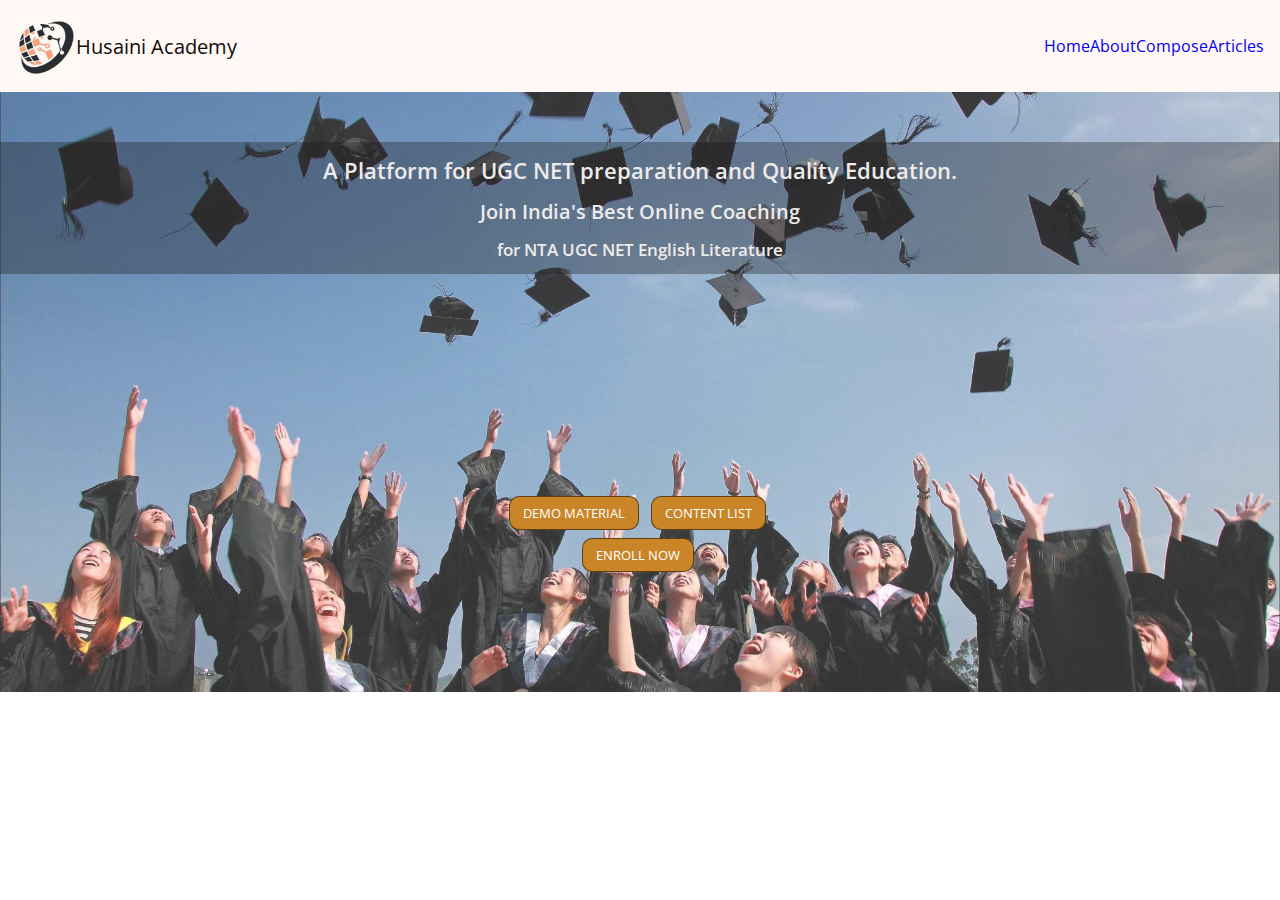
==== index.html @ 4013744f "Add files via upload" ====
<!DOCTYPE html>
<html lang="en">
<head>
    <meta charset="UTF-8">
    <meta http-equiv="X-UA-Compatible" content="IE=edge">
    <meta name="viewport" content="width=device-width, initial-scale=1.0">
    <link rel="stylesheet" href="styles.css">
    <link rel="stylesheet" href="stylesMob.css">
    <title>Document</title>
</head>
<body>
    <nav class="navbar">
        <div class="nav-left">
            <img src="media/logo2.jpeg" class="logo">
            <span>Husaini Academy</span>

        </div>
        <div class="nav-right">
            <ul class="nav-menu">
                <li><a href="/">Home</a></li>
                <li><a href="/about">About</a></li>
                <li><a href="/compose">Compose</a></li>
                <li><a href="/articles">Articles</a></li>
            </ul>

            <div class="hamburger">
                <span class="bar"></span>
                <span class="bar"></span>
                <span class="bar"></span>
            </div>
           
        </div>
    </nav>
    <nav class="mobile-nav">
        <a href="">Home</a>
        <a href="">About Us</a>
        <a href="">Course Details</a>
        <a href="">Mock Test</a>
        <a href="">Previous Question Paper</a>
        <a href="">Our Team</a>
    </nav>

   <div class="gfg">
    <img src="media/img1.jpg">
    <div class="home-text">
        <p>A Platform for UGC NET preparation and Quality Education.</p>
         <p id="p1">Join India's Best Online Coaching</p>
         <p id="p2">for NTA UGC NET English Literature</p>
    </div>
    
    <div class="buttons">
        <div class="btn-set-1">
            <button class="btn">DEMO MATERIAL</button>
            <button class="btn">CONTENT LIST</button>
        </div>
        <div class="btn-set-2">
            <button class="btn">ENROLL NOW</button>
        </div>
    </div>
    
    

   </div>

    <script src="index.js"></script>
</body>
</html>
---- styles.css ----
@import url('https://fonts.googleapis.com/css2?family=Open+Sans&display=swap');

* {
    margin: 0;
    padding: 0;
    box-sizing: border-box;
    font-family: 'Open Sans', sans-serif;
}

li {
    list-style: none;
}

a {
    text-decoration: none;
}

.nav-left span{
    color: #100d0d;
    font-size: 20px;
}
.nav-left{
    display: flex;
    align-items: center;
}

.navbar {
    display: flex;
    justify-content: space-between;
    background-color: #fff8f5;
    padding: 1rem 1rem;
}

.logo{
    width: 60px;
}

.nav-right{
    display: flex;
    align-items: center;
}

.nav-right ul{
    display: flex;
}

.hamburger {
    display: none;
}

.bar {
    display: block;
    width: 25px;
    height: 3px;
    margin: 5px auto;
    -webkit-transition: all 0.3s ease-in-out;
    transition: all 0.3s ease-in-out;
    background-color: #151313;
}

.mobile-nav{
    
    background-color: #fff8f5;   
    flex-direction: column;
    align-items: center;
    display: none;
    
    animation: dropdown 0.3s;
    
}


@keyframes dropdown {
    from{
        height: 0;
      
    }
    to {
        height: 381.5px;
 
    }
}


.mobile-nav a{
    margin: 1.3rem;
}

.gfg{
    position: relative;
}
.gfg img{
   
    height: 600px;
    width: 100%;
    object-fit: cover;
    opacity: 0.8;
}
.home-text{
    width: 100%;
    position: absolute;
    top: 50px;
    background-color: #15131352;
}

.home-text p{
    color: rgb(237, 235, 234);
    text-align: center;
    font-size: 22px;
    font-weight: 600;
    margin: 13px 0;
}

#p1{
    font-size: 20px;
}

#p2{
    font-size: 17px;
}

.buttons{
    display: flex;
    flex-direction: column;
    align-items: center;
    position: absolute;
    top: 400px;
    
    left: 50%;
    margin-left: -135px;
}

.btn{
    padding: 7px 13px;
    background-color: rgb(201, 133, 39);
    border: 0.5px solid rgba(3, 5, 4, 0.539);
    margin: 4px;
    border-radius: 10px;
    color: white;
    
}
---- stylesMob.css ----
@media only screen and (max-width: 768px) {
    

    .visible{
        display: flex;    
    }

    .nav-menu li a {
       display: none;
    }

    .nav-menu.active {
        left: 0;
    }

    .nav-item {
        margin: 2.5rem 0;
    }

    .hamburger {
        display: block;
        cursor: pointer;
    }

}
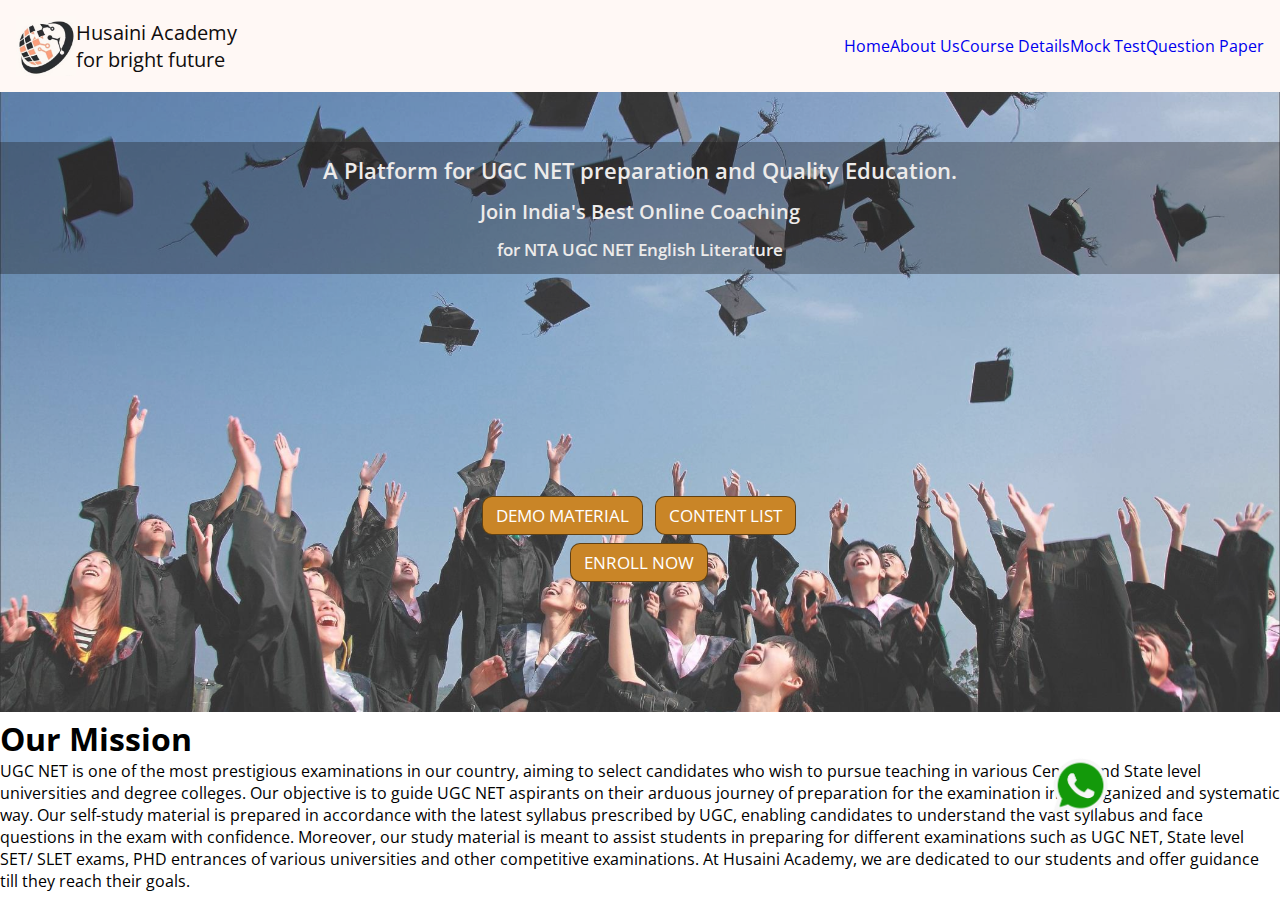
==== commit a47142ee: "Update index.html" ====
--- a/index.html
+++ b/index.html
@@ -1,5 +1,6 @@
 <!DOCTYPE html>
 <html lang="en">
+
 <head>
     <meta charset="UTF-8">
     <meta http-equiv="X-UA-Compatible" content="IE=edge">
@@ -8,28 +9,33 @@
     <link rel="stylesheet" href="stylesMob.css">
     <title>Document</title>
 </head>
+
 <body>
     <nav class="navbar">
         <div class="nav-left">
             <img src="media/logo2.jpeg" class="logo">
-            <span>Husaini Academy</span>
+            <span>
+                Husaini Academy 
+                <p id="slogan">for bright future</p>
+                
+            </span>
 
         </div>
         <div class="nav-right">
             <ul class="nav-menu">
                 <li><a href="/">Home</a></li>
-                <li><a href="/about">About</a></li>
-                <li><a href="/compose">Compose</a></li>
-                <li><a href="/articles">Articles</a></li>
+                <li><a href="#about">About Us</a></li>
+                <li><a href="/compose">Course Details</a></li>
+                <li><a href="/articles">Mock Test</a></li>
+                <li><a href="/articles">Question Paper</a></li>
             </ul>
-
             <div class="hamburger">
                 <span class="bar"></span>
                 <span class="bar"></span>
                 <span class="bar"></span>
             </div>
-           
         </div>
+ 
     </nav>
     <nav class="mobile-nav">
         <a href="">Home</a>
@@ -40,28 +46,37 @@
         <a href="">Our Team</a>
     </nav>
 
-   <div class="gfg">
-    <img src="media/img1.jpg">
-    <div class="home-text">
-        <p>A Platform for UGC NET preparation and Quality Education.</p>
-         <p id="p1">Join India's Best Online Coaching</p>
-         <p id="p2">for NTA UGC NET English Literature</p>
-    </div>
-    
-    <div class="buttons">
-        <div class="btn-set-1">
-            <button class="btn">DEMO MATERIAL</button>
-            <button class="btn">CONTENT LIST</button>
+    <div class="gfg">
+        <img src="media/img1.jpg">
+        <div class="home-text">
+            <p>A Platform for UGC NET preparation and Quality Education.</p>
+            <p id="p1">Join India's Best Online Coaching</p>
+            <p id="p2">for NTA UGC NET English Literature</p>
         </div>
-        <div class="btn-set-2">
-            <button class="btn">ENROLL NOW</button>
+
+        <div class="buttons">
+            <div class="btn-set-1">
+                <button class="btn">DEMO MATERIAL</button>
+                <button class="btn">CONTENT LIST</button>
+            </div>
+            <div class="btn-set-2">
+                <button class="btn">ENROLL NOW</button>
+            </div>
         </div>
     </div>
-    
-    
 
-   </div>
+     <a href="https://wa.me/+917007718632">
+        <img src="media/whatsapp-logo-png-2261.png" class="whatsapp-logo">
+     </a>
+
+     <!-- Our Mission section -->
+
+     <section id="mission">
+        <h1 class="our-mission">Our Mission</h1>
+        <p>UGC NET is one of the most prestigious examinations in our country, aiming to select candidates who wish to pursue teaching in various Central and State level universities and degree colleges. Our objective is to guide UGC NET aspirants on their arduous journey of preparation for the examination in an organized and systematic way. Our self-study material is prepared in accordance with the latest syllabus prescribed by UGC, enabling candidates to understand the vast syllabus and face questions in the exam with confidence. Moreover, our study material is meant to assist students in preparing for different examinations such as UGC NET, State level SET/ SLET exams, PHD entrances of various universities and other competitive examinations. At Husaini Academy, we are dedicated to our students and offer guidance till they reach their goals.</p>
+     </section>
 
     <script src="index.js"></script>
 </body>
-</html>+
+</html>
--- a/styles.css
+++ b/styles.css
@@ -91,7 +91,7 @@
 }
 .gfg img{
    
-    height: 600px;
+    height: 620px;
     width: 100%;
     object-fit: cover;
     opacity: 0.8;
@@ -127,7 +127,7 @@
     top: 400px;
     
     left: 50%;
-    margin-left: -135px;
+    margin-left: -162px;
 }
 
 .btn{
@@ -137,6 +137,7 @@
     margin: 4px;
     border-radius: 10px;
     color: white;
+    font-size: 17px;
     
 }
 
--- a/stylesMob.css
+++ b/stylesMob.css
@@ -1,4 +1,9 @@
-
+.whatsapp-logo{
+  width: 60px;
+  position: fixed;
+  left: 82%;
+  top:84%
+}
 @media only screen and (max-width: 768px) {
     
 
@@ -23,4 +28,4 @@
         cursor: pointer;
     }
 
-}+}
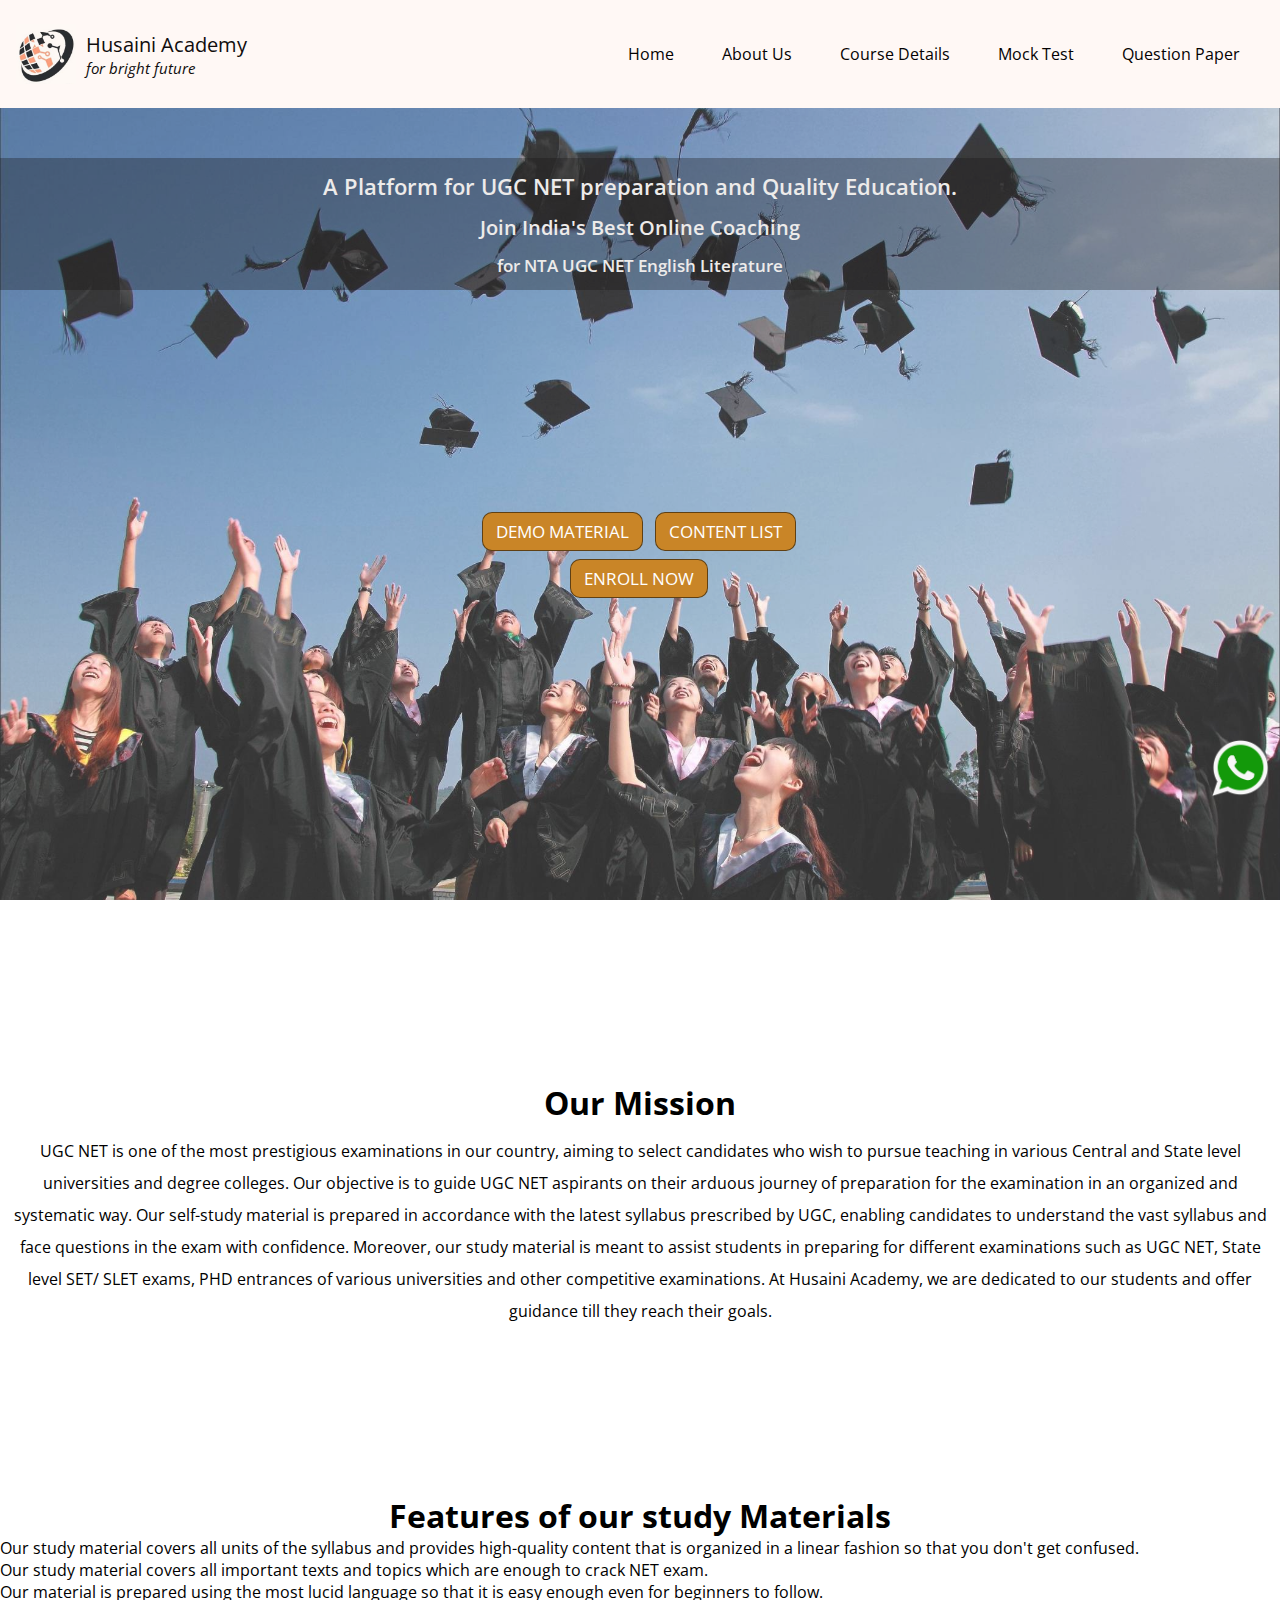
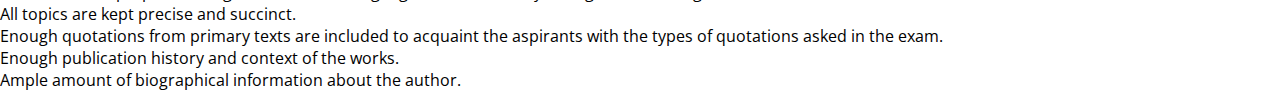
==== commit 5bc9e990: "Update index.html" ====
--- a/index.html
+++ b/index.html
@@ -7,7 +7,7 @@
     <meta name="viewport" content="width=device-width, initial-scale=1.0">
     <link rel="stylesheet" href="styles.css">
     <link rel="stylesheet" href="stylesMob.css">
-    <title>Document</title>
+    <title>Husaini Academy</title>
 </head>
 
 <body>
@@ -23,8 +23,8 @@
         </div>
         <div class="nav-right">
             <ul class="nav-menu">
-                <li><a href="/">Home</a></li>
-                <li><a href="#about">About Us</a></li>
+                <li><a href="index.html">Home</a></li>
+                <li><a href="about.html">About Us</a></li>
                 <li><a href="/compose">Course Details</a></li>
                 <li><a href="/articles">Mock Test</a></li>
                 <li><a href="/articles">Question Paper</a></li>
@@ -38,8 +38,8 @@
  
     </nav>
     <nav class="mobile-nav">
-        <a href="">Home</a>
-        <a href="">About Us</a>
+        <a href="index.html">Home</a>
+        <a href="about.html">About Us</a>
         <a href="">Course Details</a>
         <a href="">Mock Test</a>
         <a href="">Previous Question Paper</a>
@@ -76,6 +76,34 @@
         <p>UGC NET is one of the most prestigious examinations in our country, aiming to select candidates who wish to pursue teaching in various Central and State level universities and degree colleges. Our objective is to guide UGC NET aspirants on their arduous journey of preparation for the examination in an organized and systematic way. Our self-study material is prepared in accordance with the latest syllabus prescribed by UGC, enabling candidates to understand the vast syllabus and face questions in the exam with confidence. Moreover, our study material is meant to assist students in preparing for different examinations such as UGC NET, State level SET/ SLET exams, PHD entrances of various universities and other competitive examinations. At Husaini Academy, we are dedicated to our students and offer guidance till they reach their goals.</p>
      </section>
 
+     <section id="features">
+        <h1 style="text-align: center;">Features of our study Materials</h1>
+        <ul>
+            <li>
+                Our study material covers all units of the syllabus and provides high-quality content that is organized in a linear fashion so that you don't get confused. 
+            </li>
+            <li>
+               Our study material covers all important texts and topics which are enough to crack NET exam.
+            </li>
+            <li>
+                Our material is prepared using the most lucid language so that it is easy enough even for beginners to follow.
+            </li>
+            <li>
+                All topics are kept precise and succinct.
+            </li>
+            <li>
+                Enough quotations from primary texts are included to acquaint the aspirants with the types of quotations asked in the exam.
+            </li>
+            <li>
+               Enough publication history and context of the works.
+            </li>
+            <li>
+                Ample amount of biographical information about the author.
+            </li>
+        </ul>
+
+     </section>
+
     <script src="index.js"></script>
 </body>
 
--- a/styles.css
+++ b/styles.css
@@ -13,11 +13,17 @@
 
 a {
     text-decoration: none;
+    color: #040202;
+}
+
+.nav-menu li {
+    margin: 0 1.5rem;
 }
 
 .nav-left span{
     color: #100d0d;
     font-size: 20px;
+    margin-left: 10px;
 }
 .nav-left{
     display: flex;
@@ -25,19 +31,33 @@
 }
 
 .navbar {
+    position: fixed;
+    top: 0;
+    width: 100%;
     display: flex;
     justify-content: space-between;
     background-color: #fff8f5;
     padding: 1rem 1rem;
+    z-index: 2;
+    height: 12vh ;    
 }
 
 .logo{
     width: 60px;
 }
 
+#slogan{
+    font-size: 15px;
+    font-style: italic;
+}
+
 .nav-right{
     display: flex;
     align-items: center;
+}
+
+.nav-menu li a:hover{
+   color: rgb(201, 133, 39);
 }
 
 .nav-right ul{
@@ -57,41 +77,40 @@
     transition: all 0.3s ease-in-out;
     background-color: #151313;
 }
-
+:root{
+    --pwidth: 70%;
+}
 .mobile-nav{
-    
-    background-color: #fff8f5;   
+    width:var(--pwidth);
+    background-color: rgb(235, 229, 229); 
+    display: flex;
     flex-direction: column;
     align-items: center;
-    display: none;
-    
-    animation: dropdown 0.3s;
+    height: 0;
+    overflow: hidden;
+    position: fixed;
+    top: 12vh ; 
+    left: 15%;  
+    z-index: 1;
+    transition:all 0.35s ease-in-out;
     
 }
 
-
-@keyframes dropdown {
-    from{
-        height: 0;
-      
-    }
-    to {
-        height: 381.5px;
- 
-    }
+.animation-mob-nav{
+    animation: dropup 1s;
 }
-
 
 .mobile-nav a{
     margin: 1.3rem;
 }
 
 .gfg{
+    margin-top: 12vh;
     position: relative;
 }
 .gfg img{
    
-    height: 620px;
+    height:88vh;
     width: 100%;
     object-fit: cover;
     opacity: 0.8;
@@ -125,7 +144,6 @@
     align-items: center;
     position: absolute;
     top: 400px;
-    
     left: 50%;
     margin-left: -162px;
 }
@@ -137,7 +155,27 @@
     margin: 4px;
     border-radius: 10px;
     color: white;
-    font-size: 17px;
+    font-size:17px;
     
 }
 
+.btn:hover{
+    box-shadow: 2px 2px 2px rgb(201, 133, 39);
+    color: rgb(201, 133, 39);
+    background-color: rgb(220, 217, 212);
+}
+
+
+#mission{
+    text-align: center;
+    line-height: 2;
+    font-size: 1rem;
+    padding: 13% 10px;
+}
+
+.whatsapp-logo{
+    width: 60px;
+    position: fixed;
+    right: 10px;   
+    top:82%
+}
--- a/stylesMob.css
+++ b/stylesMob.css
@@ -1,18 +1,18 @@
-.whatsapp-logo{
-  width: 60px;
-  position: fixed;
-  left: 82%;
-  top:84%
-}
 @media only screen and (max-width: 768px) {
+
+
     
-
+   /* .paddingclass{
+    margin-top: 0;
+   } */
     .visible{
-        display: flex;    
+            
+        /* visibility: visible; */
+        height: 300px;
     }
 
-    .nav-menu li a {
-       display: none;
+    .nav-right ul{
+        display: none;
     }
 
     .nav-menu.active {
